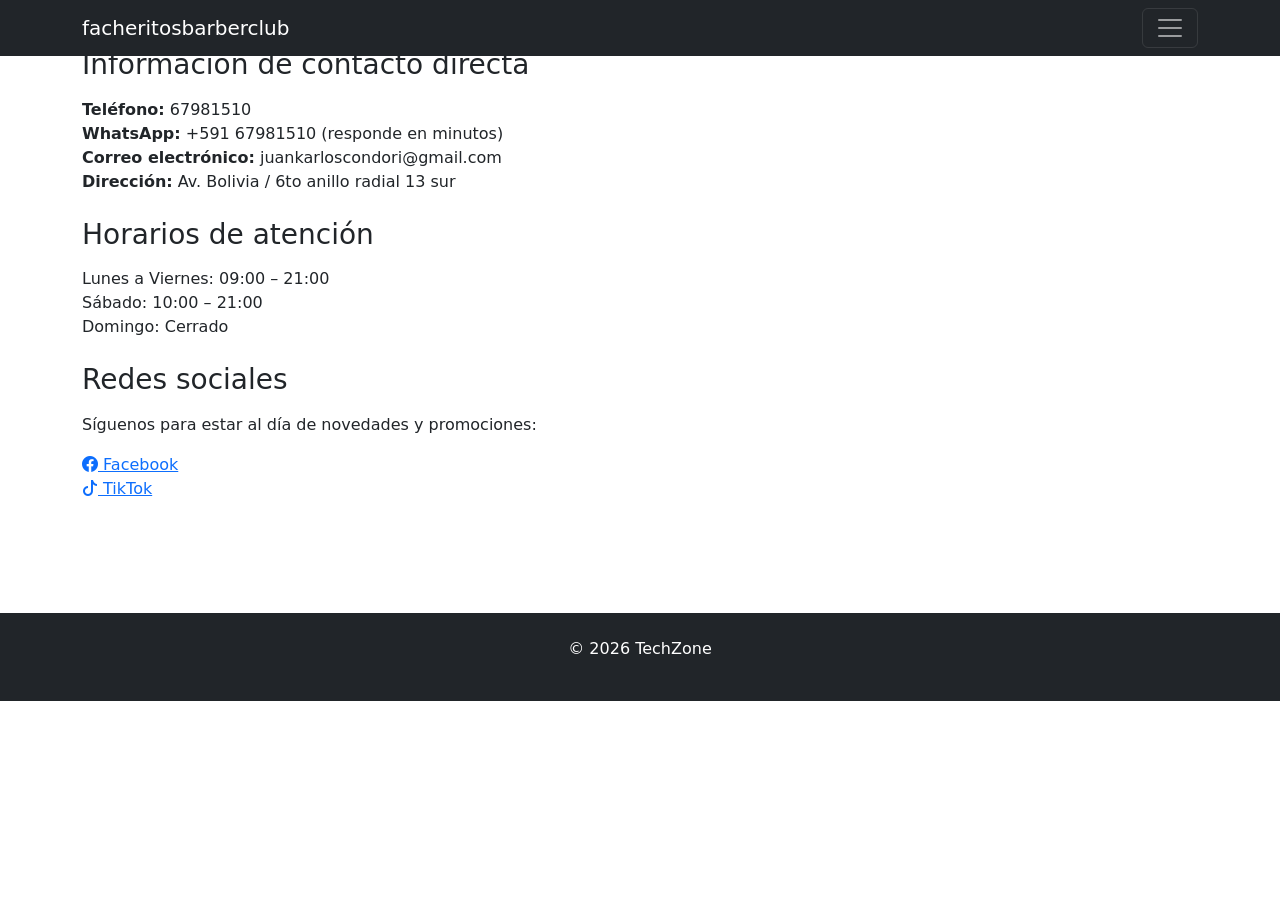
==== contacto.html @ 04857c0b "se agrego" ====
<!DOCTYPE html>
<html lang="es">
<head>
<meta charset="UTF-8">
<meta name="viewport" content="width=device-width, initial-scale=1.0">
<title>facheritosbarberclub - Contacto</title>

<link rel="stylesheet" href="estilos.css">
<link href="https://cdn.jsdelivr.net/npm/bootstrap@5.3.2/dist/css/bootstrap.min.css" rel="stylesheet">
<link href="https://cdn.jsdelivr.net/npm/bootstrap-icons@1.11.3/font/bootstrap-icons.css" rel="stylesheet">
</head>
<body>

<!-- Navbar minimalista -->
<nav class="navbar navbar-dark bg-dark fixed-top">
  <div class="container">
    <a class="navbar-brand" href="index.html">facheritosbarberclub</a>
    <button class="navbar-toggler" type="button" data-bs-toggle="collapse" data-bs-target="#menu">
      <span class="navbar-toggler-icon"></span>
    </button>
    <div class="collapse navbar-collapse" id="menu">
      <ul class="navbar-nav ms-auto">
        <li class="nav-item"><a class="nav-link" href="productos.html">Productos</a></li>
        <li class="nav-item"><a class="nav-link" href="galeria.html">Galería</a></li>
        <li class="nav-item"><a class="nav-link" href="contacto.html">Contacto</a></li>
      </ul>
    </div>
  </div>
</nav>

<!-- Información de contacto -->
<div class="container py-5">

  <h3 class="mb-3">Información de contacto directa</h3>
  <ul class="list-unstyled">
    <li><strong>Teléfono:</strong> 67981510</li>
    <li><strong>WhatsApp:</strong> +591 67981510 (responde en minutos)</li>
    <li><strong>Correo electrónico:</strong> juankarloscondori@gmail.com</li>
    <li><strong>Dirección:</strong> Av. Bolivia / 6to anillo radial 13 sur</li>
  </ul>

  <h3 class="mt-4 mb-3">Horarios de atención</h3>
  <ul class="list-unstyled">
    <li>Lunes a Viernes: 09:00 – 21:00</li>
    <li>Sábado: 10:00 – 21:00</li>
    <li>Domingo: Cerrado</li>
  </ul>

  <h3 class="mt-4 mb-3">Redes sociales</h3>
  <p>Síguenos para estar al día de novedades y promociones:</p>
  <ul class="list-unstyled">
    <li><a href="https://www.facebook.com/facheritosbarberclub/?locale=es_LA" target="_blank"><i class="bi bi-facebook"></i> Facebook</a></li>
    <li><a href="https://www.tiktok.com/@facheritos_barber_club" target="_blank"><i class="bi bi-tiktok"></i> TikTok</a></li>
  </ul>
</div>

<footer class="bg-dark text-white text-center p-4 mt-5">
  <p>© 2026 TechZone</p>
</footer>

<script src="https://cdn.jsdelivr.net/npm/bootstrap@5.3.2/dist/js/bootstrap.bundle.min.js"></script>
</body>
</html>
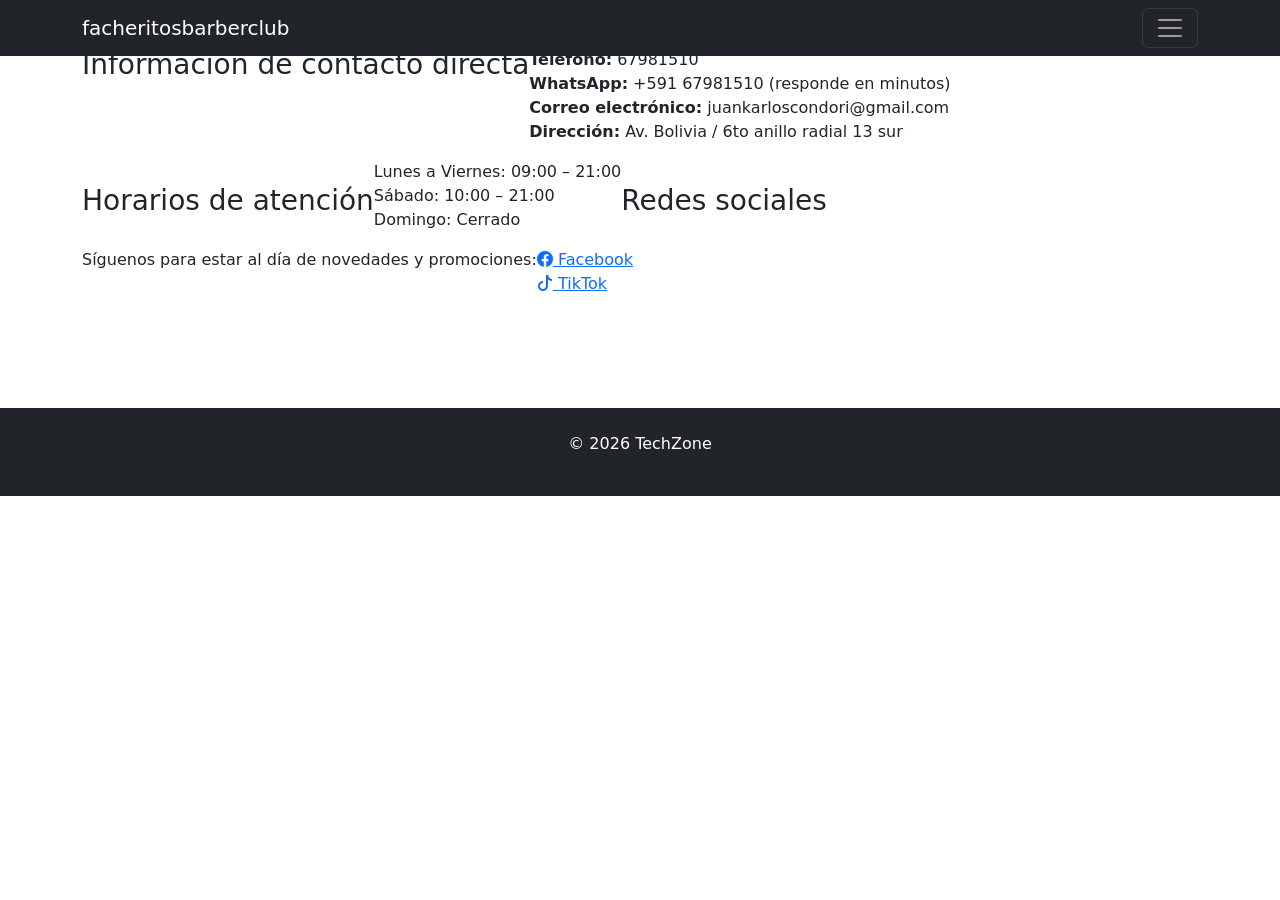
==== commit fdcb3fbf: "Fix HTML formatting and structure in contacto.html se modifico" ====
--- a/contacto.html
+++ b/contacto.html
@@ -11,7 +11,6 @@
 </head>
 <body>
 
-<!-- Navbar minimalista -->
 <nav class="navbar navbar-dark bg-dark fixed-top">
   <div class="container">
     <a class="navbar-brand" href="index.html">facheritosbarberclub</a>
@@ -28,7 +27,6 @@
   </div>
 </nav>
 
-<!-- Información de contacto -->
 <div class="container py-5">
 
   <h3 class="mb-3">Información de contacto directa</h3>
@@ -60,4 +58,5 @@
 
 <script src="https://cdn.jsdelivr.net/npm/bootstrap@5.3.2/dist/js/bootstrap.bundle.min.js"></script>
 </body>
-</html>+
+</html>
--- a/estilos.css
+++ b/estilos.css
@@ -0,0 +1,60 @@
+.hero{
+  background: linear-gradient(rgba(0,0,0,0.5), rgba(0,0,0,0.5)),
+  url("barber.jpg");
+  background-size: cover;
+  background-position: center;
+  color: rgb(191, 167, 167);
+  text-align: center;
+  padding: 150px 20px;
+}
+
+.body-fondo {
+  background: linear-gradient(135deg, #f0c27b, #4b1248);
+  min-height: 100vh;
+  color: #fff; 
+  padding-top: 70px; 
+}
+
+.card, table {
+  background-color: rgba(255, 255, 255, 0.9);
+  color: #000;
+  border-radius: 10px;
+  padding: 15px;
+}
+
+.table {
+  box-shadow: 0 4px 8px rgba(0,0,0,0.2);
+}
+
+.btn-primary:hover {
+  background-color: #ff4d4d;
+  border-color: #ff4d4d;
+  transition: 0.3s;
+}
+
+footer {
+  margin-top: 50px;
+  background: #2c2c2c;
+}
+
+@media(min-width:992px){
+  .navbar-nav { display: none; }
+  .navbar-collapse.collapse.show .navbar-nav {
+    display: flex !important;
+    flex-direction: column;
+    margin-top: 1rem;
+  }
+}
+.container {
+  display: flex;
+  flex-wrap: wrap;
+}
+.item {
+  flex: 1 1 100%;
+  padding: 1rem;
+}
+@media (min-width: 768px) {
+  .item {
+    flex: 1 1 50%;
+  }
+}
